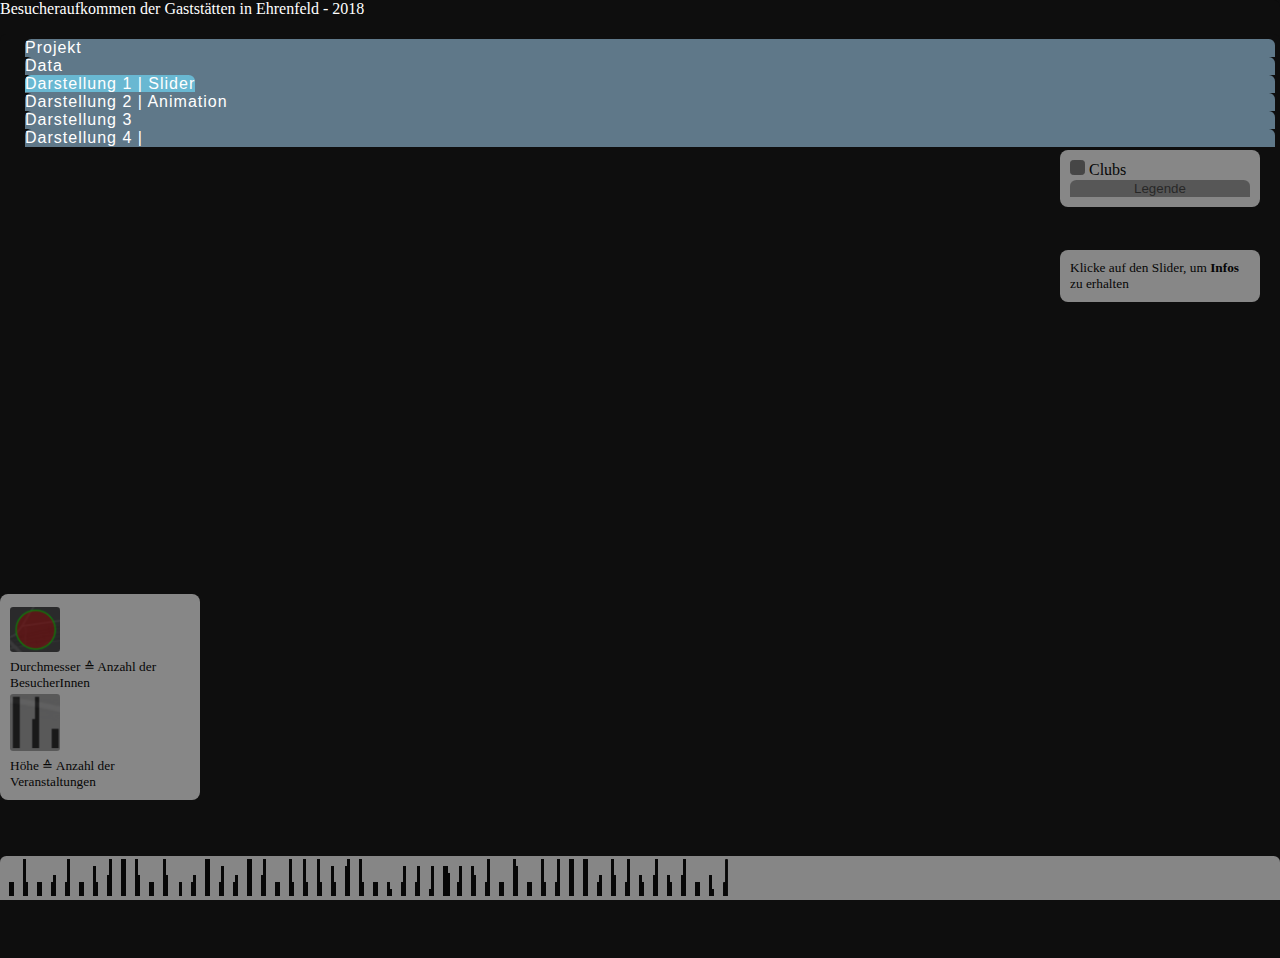
==== html/index.html @ 2b1074c0 "Neuer Tab (Darstellung 4) eingebaut" ====
<!DOCTYPE html>
<html>
	<head>
		<meta charset="utf-8">
		<meta name="viewport" content="initial-scale=1,maximum-scale=1,user-scalable=no">
		<title>Unsere Karte | Slider</title>

		<link rel="icon" type="image/png" href="https://img.icons8.com/material-outlined/96/000000/map.png">
		<link rel="stylesheet" href="https://stackpath.bootstrapcdn.com/bootstrap/4.1.3/css/bootstrap.min.css" integrity="sha384-MCw98/SFnGE8fJT3GXwEOngsV7Zt27NXFoaoApmYm81iuXoPkFOJwJ8ERdknLPMO" crossorigin="anonymous">
		<script src="https://code.jquery.com/jquery-3.3.1.slim.min.js" integrity="sha384-q8i/X+965DzO0rT7abK41JStQIAqVgRVzpbzo5smXKp4YfRvH+8abtTE1Pi6jizo" crossorigin="anonymous"></script>
		<script src="https://cdnjs.cloudflare.com/ajax/libs/popper.js/1.14.3/umd/popper.min.js" integrity="sha384-ZMP7rVo3mIykV+2+9J3UJ46jBk0WLaUAdn689aCwoqbBJiSnjAK/l8WvCWPIPm49" crossorigin="anonymous"></script>
		<script src="https://stackpath.bootstrapcdn.com/bootstrap/4.1.3/js/bootstrap.min.js" integrity="sha384-ChfqqxuZUCnJSK3+MXmPNIyE6ZbWh2IMqE241rYiqJxyMiZ6OW/JmZQ5stwEULTy" crossorigin="anonymous"></script>
		<script src="https://ajax.googleapis.com/ajax/libs/jquery/3.3.1/jquery.min.js"></script>
		<script src="../javascript/connector.js" type="text/javascript"></script>
		<link rel="stylesheet" href="https://js.arcgis.com/4.9/esri/css/main.css">
		<script src="https://js.arcgis.com/4.9/"></script>
		<link rel="stylesheet" href="../css/style.css">
		<script src="../javascript/script.js" type="text/javascript"></script>

	</head>
	<body>
		<div>
			<nav class="navbar navbar bg navbar-fixed-top">
				<span class="navbar-brand mb-0 h1">Besucheraufkommen der Gaststätten in Ehrenfeld - 2018</span>
			</nav>
		</div>
			<nav id="nav">
				<ul class="nav nav-tabs">
					<li class="nav-item">
						<a class="nav-link" href="#">Projekt</a>
  					</li>
					<li class="nav-item">
						<a class="nav-link" href="overview.html">Data</a>
  					</li>
					<li class="nav-item">
						<a class="nav-link active" href="#">Darstellung 1 | Slider</a>
					</li>
					<li class="nav-item">
						<a class="nav-link" href="timer.html">Darstellung 2 | Animation</a>
  					</li>
  					<li class="nav-item">
						<a class="nav-link" href="viewOn.html">Darstellung 3</a>
					</li>
					<li class="nav-item">
						<a class="nav-link" href="color.html">Darstellung 4 | </a>
					</li>

                </ul>
			</nav>

		<div id="viewDiv">
			<span id="layerToggle">
				<label>
					<input type="checkbox" id="MarkerLayerBox" checked> Clubs
				</label>
				<br>
				<button type="button" class="btn btn-info" data-toggle="collapse" data-target="#legende">
					Legende
				</button>
      		</span>
			<span id="infobox">
				Klicke auf den Slider, um <strong>Infos</strong> zu erhalten
			</span>
			<div id="legende" class="collapse">
				<img src="../img/marker.png" alt="marker" width="50px">
				<br>
				Durchmesser &#x2259; Anzahl der BesucherInnen
				<br>
				<img src="../img/slider.png" alt="slider" width="50px">
				<br>
				Höhe &#x2259; Anzahl der Veranstaltungen
			</div>
		</div>
		<div id="slider">
			<canvas height="40" id="canvas_1" width="732"></canvas>
			<div class="canvas_slider"></div>
		</div>

		<span id="dateBoxSlider">
			Datum
		</span>

		<script src="../javascript/slider.js" type="text/javascript"></script>
	</body>
</html>
---- css/style.css ----
html, body {
    padding: 0;
    margin: 0;
    height: 100%;
    width: 100%;
    background-color: rgb(14, 14, 14);
}

img {
    border-radius: .20rem;
    margin: 3px 0 3px 0;
}


#viewDiv {
    padding: 0;
    margin: auto;
    height: 90%;
    width: 100%;
    z-index: 1;
}

#layerToggle {
    top: 150px;
    right: 20px;
    width: 200px;
    position: absolute;
    z-index: 99;
    background-color: white;
    border-radius: 8px;
    padding: 10px;
    opacity: 0.5;
    -webkit-transition: .2s;
    transition: opacity .2s;
    transition: box-shadow .5s;
}

#layerToggle:hover{
    opacity: 0.8;
    box-shadow: 5px 10px #888888;
}

#animatorButton{
    border-radius: .40rem;
    margin-bottom: 10px;
    width: 100%;
    outline: none;
    opacity: 0.8;
    -webkit-transition: .2s;
    transition: opacity .2s;
    transition: box-shadow .2s;
}

#animatorButton:hover{
    opacity: 1;
    box-shadow: 0 0 5px rgba(0, 0, 0, .6);
}

#infobox {
    top: 250px;
    right: 20px;
    position: absolute;
    width: 200px;
    max-height: 500px;
    overflow: auto;
    z-index: 99;
    background-color: white;
    border-radius: 8px;
    padding: 10px;
    opacity: 0.5;
    font-size: 10pt;
    -webkit-transition: .2s;
    transition: opacity .2s;
    transition: box-shadow .5s;
}

#infobox:hover{
    opacity: 0.8;
    box-shadow: 5px 10px #888888;
}

#speedText{
    font-size: 11pt;
}

#infoboxTimer {
    top: 330px;
    right: 20px;
    position: absolute;
    width: 200px;
    max-height: 350px;
    overflow: auto;
    z-index: 99;
    background-color: white;
    border-radius: 8px;
    padding: 10px;
    opacity: 0.5;
    font-size: 10pt;
    -webkit-transition: .2s;
    transition: opacity .2s;
    transition: box-shadow .5s;
}

#infoboxTimer:hover{
    opacity: 0.8;
    box-shadow: 5px 10px #888888;
}

#legende{
    bottom: 100px;
    left: 0px;
    position: absolute;
    width: 200px;
    max-height: 350px;
    overflow: auto;
    z-index: 99;
    background-color: white;
    border-radius: 8px;
    padding: 10px;
    opacity: 0.5;
    font-size: 10pt;
    -webkit-transition: .2s;
    transition: opacity .2s;
    transition: box-shadow .5s;
}

#legende:hover{
    opacity: 0.8;
    box-shadow: 5px 10px #888888;
}

#dateDisplay {
    position: absolute;
    z-index: 50;
    text-align: center;
    background-color: white;
    right: 20px;
    opacity: 0.5;
    bottom: 20px;
    width:  200px;
    border-radius: 8px;
    padding: 10px;
    -webkit-transition: .2s;
    transition: opacity .2s;
    transition: box-shadow .5s;
}

#dateDisplay:hover{
    opacity: 0.8;
    box-shadow: 5px 10px #888888;
}

#dateBoxSlider{
    position: absolute;
    z-index: 50;
    text-align: center;
    background-color: white;
    left: 0;
    opacity: 0.5;
    bottom: 50px;
    width:  200px;
    border-radius: 8px;
    padding: 10px;
    -webkit-transition: .2s;
    transition: opacity .2s;
}

#dateBoxSlider:hover{
    opacity: 0.8;
}

#popup {
    display: none;
    position: absolute;
    top: 0;
    left: 0;
    z-index: 2;
}

.card {
    width: 18rem;
    position: absolute;
    z-index: 1;
}

.navbar {
    background-color: rgb(14, 14, 14);
    color: white;

}

.nav-tabs {
    margin-left: 10px;;
    margin-bottom: -4px;
    padding: 7px 12px 10px;
    font-weight: 300;
    border: none;
    border-radius: 6px 6px 0 0;
    padding: 5px;
    font-family: "Helvetica Neue", Helvetica, Arial, sans-serif;
    letter-spacing: 1px;

}

#nav {
    background-color: rgb(14, 14, 14);

}
.nav-item {
    background-color: #5f7889;
    margin-left: 10px;

}

.nav {
    list-style: none;
}

a {
    color: white;
    text-decoration: none;
}

*, ::after, ::before {
    box-sizing: border-box;
    border-top-left-radius: .40rem;
    border-top-right-radius: .40rem;
}


.nav-tabs .nav-link.active {
    color: white;
    background-color: #69b8d2;
    border-color: #69b8d2;
}

.btn{
    width: 100%;
    color: #111111;
    background: #888888;
    opacity: 0.8;
    outline: none;
    border-style: none;
}

.btn:hover{
    opacity: 1;
    color: #111111;
    background: #888888;
}

a:-webkit-any-link {
    color: white;
}

#slider {
    position: absolute;
    z-index: 99;
    background-color: white;
    bottom: 0;
    width:  100%;
    opacity: 0.5;
    -webkit-transition: .2s;
    transition: opacity .2s;
}

#slider:hover ~ #dateBoxSlider{
    opacity: 0.8;
}

#slider:hover {
    opacity: 0.8;
}

#myRange {
    -webkit-appearance: none;
    width: 100%;
    height: 25px;
    border-radius: .40rem;
    background: #d3d3d3;
    outline: none;
    opacity: 0.7;
    -webkit-transition: .2s;
    transition: opacity .2s;
}

#myRange:hover {
    opacity: 1;
  }
  
 #myRange::-webkit-slider-thumb {
    -webkit-appearance: none;
    appearance: none;
    width: 25px;
    height: 25px;
    background: #222222;
    cursor: pointer;
  }
  
#myRange::-moz-range-thumb {
    background: #222222;
    cursor: pointer;
  }

.canvas_slider {
    position: absolute;
    z-index: 10 !important;
    background-color: #ec4637 !important;
    top: 0;
}

.container-fluid {
    position: absolute;
    right: 20px;
    bottom: 10px;
    width: 100%;

}

#titel {
    font-family: "Helvetica Neue", Helvetica, Arial, sans-serif;
    font-weight: 300;
    margin-right: 70px;
    letter-spacing: 1px;
    font-size: 20px;
}

#overview {
    color: white;
    text-align: center;
    padding: 20px 0 0 0;
}

#dd_details{
    color: white;
    padding: 20px;
}

#dropdown {
    text-align: center;
}

input[type='checkbox']{
    width: 15px !important;
    height: 15px !important;
    margin: 0 0 0 0;
    padding: 0px;
    -webkit-appearance: none;
    -moz-appearance: none;
    -o-appearance: none;
    -webkit-transition: .2s;
    transition: opacity .2s;
    appearance:none;
    outline: none;
    box-shadow: none;
    font-size: 2em;
    border-radius: .20rem;
    opacity: 0.5;
    border-style: solid;
    border-width: 1px;
}

input[type='checkbox']:checked{
    background-color: black;
}

input[type='checkbox']:hover{
    background-color: black;
    opacity: 0.8;
}

input[type='checkbox']:active{
    background-color: black;
    opacity: 1;
}

canvas {
    border-top-left-radius: 0;
    border-top-right-radius:0;
}
#canvas {
    margin: 10px;
}

.canvas_slider_viewOn {
    position: absolute;
    z-index: 10 !important;
    background-color: #ec4637 !important;
    bottom:0;
}

.selects{
    background: white;
    height: 34px;
    width: 240px;
    outline: none;
    margin: 2px;
    -webkit-transition: .2s;
    transition: box-shadow .3s;
}

.selects:hover{
    box-shadow: 0 0 15px #d3d3d3;
}
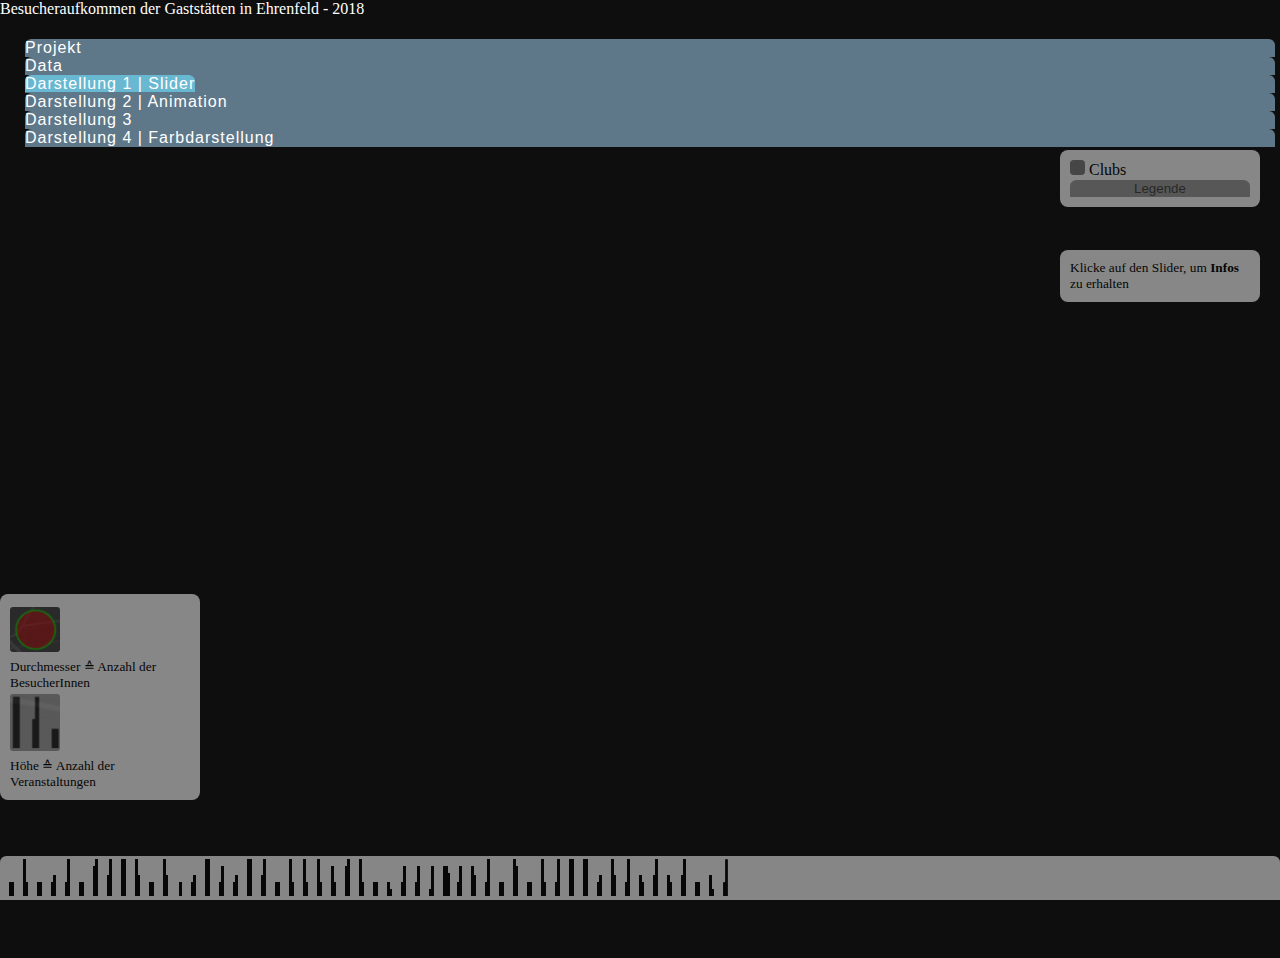
==== commit fa7fd654: "Tabs aktualisiert / neue Legenden in color.html" ====
--- a/html/index.html
+++ b/html/index.html
@@ -42,7 +42,7 @@
 						<a class="nav-link" href="viewOn.html">Darstellung 3</a>
 					</li>
 					<li class="nav-item">
-						<a class="nav-link" href="color.html">Darstellung 4 | </a>
+						<a class="nav-link" href="color.html">Darstellung 4 | Farbdarstellung </a>
 					</li>
 
                 </ul>
--- a/css/style.css
+++ b/css/style.css
@@ -11,7 +11,6 @@
     margin: 3px 0 3px 0;
 }
 
-
 #viewDiv {
     padding: 0;
     margin: auto;
@@ -106,6 +105,29 @@
     box-shadow: 5px 10px #888888;
 }
 
+#infoboxColor{
+    top: 320px;
+    right: 20px;
+    position: absolute;
+    width: 200px;
+    max-height: 350px;
+    overflow: auto;
+    z-index: 99;
+    background-color: white;
+    border-radius: 8px;
+    padding: 10px;
+    opacity: 0.5;
+    font-size: 10pt;
+    -webkit-transition: .2s;
+    transition: opacity .2s;
+    transition: box-shadow .5s;
+}
+
+#infoboxColor:hover{
+    opacity: 0.8;
+    box-shadow: 5px 10px #888888;
+}
+
 #legende{
     bottom: 100px;
     left: 0px;
@@ -143,6 +165,30 @@
     -webkit-transition: .2s;
     transition: opacity .2s;
     transition: box-shadow .5s;
+}
+
+#dateDisplay:hover{
+    opacity: 0.8;
+    box-shadow: 5px 10px #888888;
+}
+
+#dateColor {
+    position: absolute;
+    z-index: 50;
+    text-align: center;
+    background-color: white;
+    left: 0px;
+    opacity: 0.5;
+    bottom: 60px;
+    width: 200px;
+    border-radius: 8px;
+    padding: 10px;
+    -webkit-transition: .2s;
+    transition: opacity .2s;
+}
+
+#dateColor:hover {
+    opacity: 0.8;
 }
 
 #dateDisplay:hover{
@@ -199,13 +245,12 @@
     padding: 5px;
     font-family: "Helvetica Neue", Helvetica, Arial, sans-serif;
     letter-spacing: 1px;
-
 }
 
 #nav {
     background-color: rgb(14, 14, 14);
-
-}
+}
+
 .nav-item {
     background-color: #5f7889;
     margin-left: 10px;
@@ -300,7 +345,46 @@
 #myRange::-moz-range-thumb {
     background: #222222;
     cursor: pointer;
+}
+
+#colorRange{
+    -webkit-appearance: none;
+    width: 100%;
+    height: 40px;
+    border-radius: .40rem;
+    background: #d3d3d3;
+    outline: none;
+    opacity: 0.7;
+    -webkit-transition: .2s;
+    transition: opacity .2s;
+    width: 100%;
+    position: absolute;
+    bottom: 10px;
+    left: 0px;
+    right: 0px;
+}
+
+#colorRange:hover{
+    opacity: 1;
+}
+
+#colorRange:hover ~ #dateColor{
+    opacity: 0.8;
+}
+
+#colorRange::-webkit-slider-thumb {
+    -webkit-appearance: none;
+    appearance: none;
+    width: 25px;
+    height: 40px;
+    background: #222222;
+    cursor: pointer;
   }
+
+#colorRange::-moz-range-thumb {
+    background: #222222;
+    cursor: pointer;
+}
 
 .canvas_slider {
     position: absolute;
@@ -401,4 +485,50 @@
 
 .selects:hover{
     box-shadow: 0 0 15px #d3d3d3;
-}+}
+
+#legendeColor1{
+    bottom: 110px;
+    left: 0px;
+    position: absolute;
+    width: 200px;
+    max-height: 350px;
+    overflow: auto;
+    z-index: 99;
+    background-color: white;
+    border-radius: 8px;
+    padding: 10px;
+    opacity: 0.5;
+    font-size: 10pt;
+    -webkit-transition: .2s;
+    transition: opacity .2s;
+    transition: box-shadow .5s;
+}
+
+#legendeColor1:hover{
+    opacity: 0.8;
+    box-shadow: 5px 10px #888888;
+}
+
+#legendeColor2{
+    bottom: 110px;
+    left: 0px;
+    position: absolute;
+    width: 200px;
+    max-height: 350px;
+    overflow: auto;
+    z-index: 99;
+    background-color: white;
+    border-radius: 8px;
+    padding: 10px;
+    opacity: 0.5;
+    font-size: 10pt;
+    -webkit-transition: .2s;
+    transition: opacity .2s;
+    transition: box-shadow .5s;
+}
+
+#legendeColor2:hover{
+    opacity: 0.8;
+    box-shadow: 5px 10px #888888;
+}
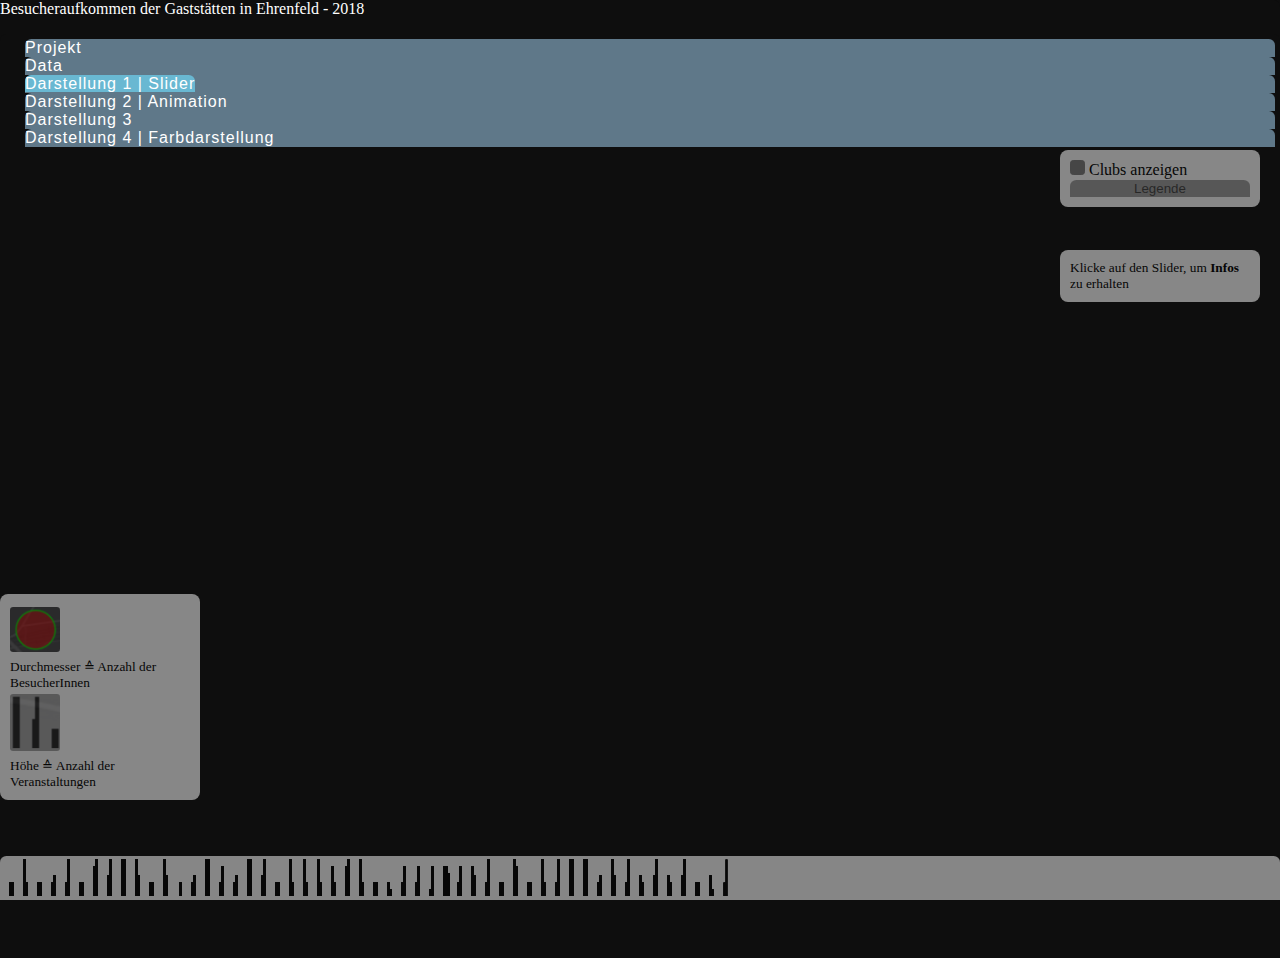
==== commit 74368139: "Styles angepasst. Legende angepasst." ====
--- a/html/index.html
+++ b/html/index.html
@@ -51,7 +51,7 @@
 		<div id="viewDiv">
 			<span id="layerToggle">
 				<label>
-					<input type="checkbox" id="MarkerLayerBox" checked> Clubs
+					<input type="checkbox" id="MarkerLayerBox" checked> Clubs anzeigen
 				</label>
 				<br>
 				<button type="button" class="btn btn-info" data-toggle="collapse" data-target="#legende">
--- a/css/style.css
+++ b/css/style.css
@@ -106,7 +106,7 @@
 }
 
 #infoboxColor{
-    top: 320px;
+    top: 300px;
     right: 20px;
     position: absolute;
     width: 200px;
@@ -147,6 +147,29 @@
 }
 
 #legende:hover{
+    opacity: 0.8;
+    box-shadow: 5px 10px #888888;
+}
+
+#legendePrice{
+    bottom: 10px;
+    left: 10px;
+    position: absolute;
+    width: 200px;
+    max-height: 350px;
+    overflow: auto;
+    z-index: 99;
+    background-color: white;
+    border-radius: 8px;
+    padding: 10px;
+    opacity: 0.5;
+    font-size: 10pt;
+    -webkit-transition: .2s;
+    transition: opacity .2s;
+    transition: box-shadow .5s;
+}
+
+#legendePrice:hover{
     opacity: 0.8;
     box-shadow: 5px 10px #888888;
 }
@@ -325,6 +348,7 @@
     background: #d3d3d3;
     outline: none;
     opacity: 0.7;
+
     -webkit-transition: .2s;
     transition: opacity .2s;
 }
@@ -464,14 +488,36 @@
 }
 #canvas {
     margin: 10px;
+    z-index: 11 !important;
+}
+
+#bla {
+    position: absolute;
+    z-index: 99;
+    background-color: white;
+    bottom: 10px;
+    width: 620px;
+    opacity: 0.5;
+    -webkit-transition: .2s;
+    transition: opacity .2s;
+    border-radius: 5px;
+    left: 0;
+    right: 0;
+    margin-left: auto;
+    margin-right: auto;
+}
+
+#bla:hover{
+    opacity: 0.8;
 }
 
 .canvas_slider_viewOn {
     position: absolute;
     z-index: 10 !important;
     background-color: #ec4637 !important;
-    bottom:0;
-}
+    bottom: 0;    
+}
+
 
 .selects{
     background: white;
@@ -488,7 +534,7 @@
 }
 
 #legendeColor1{
-    bottom: 110px;
+    bottom: 115px;
     left: 0px;
     position: absolute;
     width: 200px;
@@ -511,7 +557,7 @@
 }
 
 #legendeColor2{
-    bottom: 110px;
+    bottom: 115px;
     left: 0px;
     position: absolute;
     width: 200px;
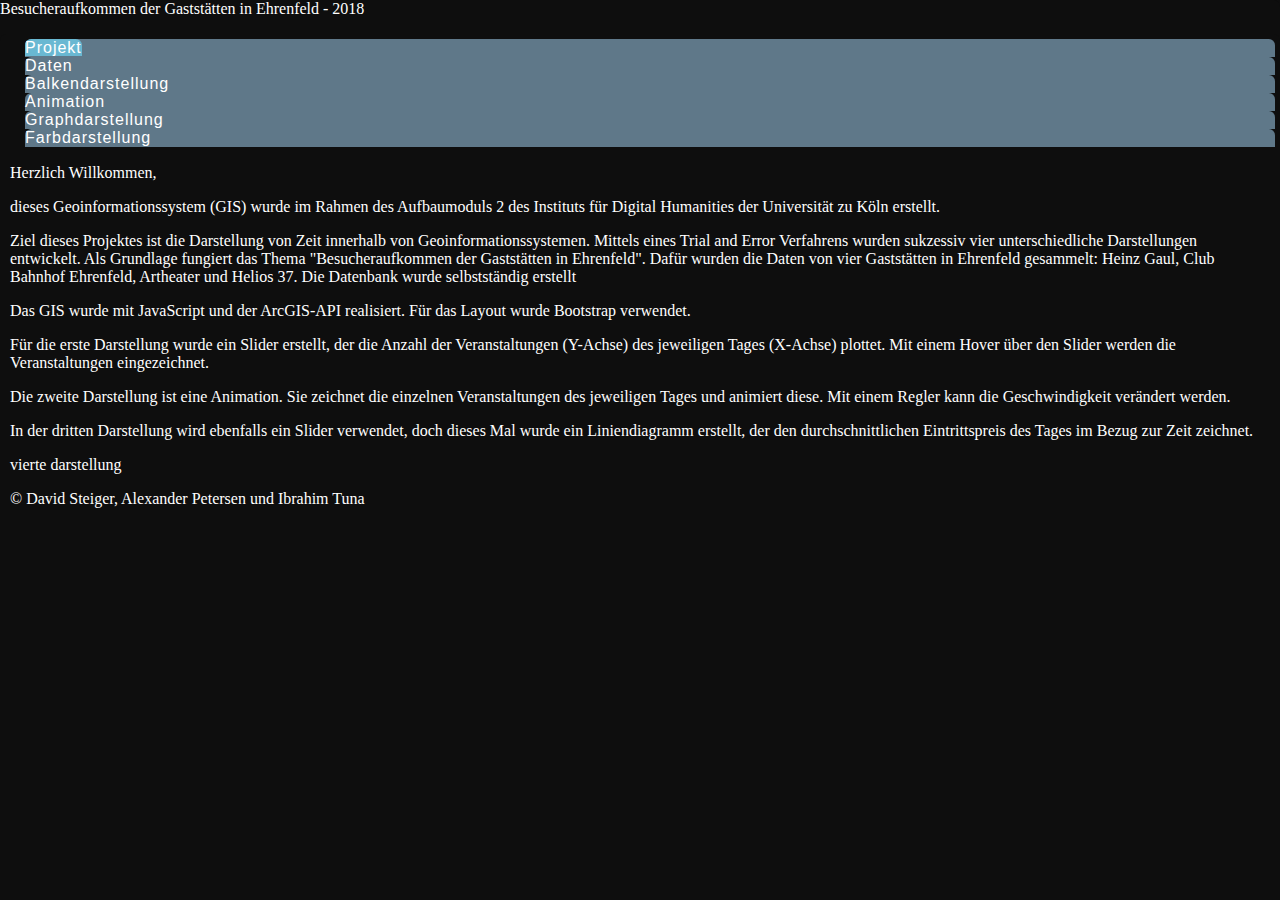
==== commit 2cb549e6: "index seite" ====
--- a/html/index.html
+++ b/html/index.html
@@ -1,85 +1,83 @@
 <!DOCTYPE html>
 <html>
-	<head>
-		<meta charset="utf-8">
-		<meta name="viewport" content="initial-scale=1,maximum-scale=1,user-scalable=no">
-		<title>Unsere Karte | Slider</title>
+<head>
+	<meta charset="utf-8">
+	<meta name="viewport" content="initial-scale=1,maximum-scale=1,user-scalable=no">
+	<title>Animation</title>
 
-		<link rel="icon" type="image/png" href="https://img.icons8.com/material-outlined/96/000000/map.png">
-		<link rel="stylesheet" href="https://stackpath.bootstrapcdn.com/bootstrap/4.1.3/css/bootstrap.min.css" integrity="sha384-MCw98/SFnGE8fJT3GXwEOngsV7Zt27NXFoaoApmYm81iuXoPkFOJwJ8ERdknLPMO" crossorigin="anonymous">
-		<script src="https://code.jquery.com/jquery-3.3.1.slim.min.js" integrity="sha384-q8i/X+965DzO0rT7abK41JStQIAqVgRVzpbzo5smXKp4YfRvH+8abtTE1Pi6jizo" crossorigin="anonymous"></script>
-		<script src="https://cdnjs.cloudflare.com/ajax/libs/popper.js/1.14.3/umd/popper.min.js" integrity="sha384-ZMP7rVo3mIykV+2+9J3UJ46jBk0WLaUAdn689aCwoqbBJiSnjAK/l8WvCWPIPm49" crossorigin="anonymous"></script>
-		<script src="https://stackpath.bootstrapcdn.com/bootstrap/4.1.3/js/bootstrap.min.js" integrity="sha384-ChfqqxuZUCnJSK3+MXmPNIyE6ZbWh2IMqE241rYiqJxyMiZ6OW/JmZQ5stwEULTy" crossorigin="anonymous"></script>
-		<script src="https://ajax.googleapis.com/ajax/libs/jquery/3.3.1/jquery.min.js"></script>
-		<script src="../javascript/connector.js" type="text/javascript"></script>
-		<link rel="stylesheet" href="https://js.arcgis.com/4.9/esri/css/main.css">
-		<script src="https://js.arcgis.com/4.9/"></script>
-		<link rel="stylesheet" href="../css/style.css">
-		<script src="../javascript/script.js" type="text/javascript"></script>
+	<link rel="icon" type="image/png" href="https://img.icons8.com/material-outlined/96/000000/map.png">
+	<link rel="stylesheet" href="https://stackpath.bootstrapcdn.com/bootstrap/4.1.3/css/bootstrap.min.css" integrity="sha384-MCw98/SFnGE8fJT3GXwEOngsV7Zt27NXFoaoApmYm81iuXoPkFOJwJ8ERdknLPMO" crossorigin="anonymous">
+	<script src="https://code.jquery.com/jquery-3.3.1.slim.min.js" integrity="sha384-q8i/X+965DzO0rT7abK41JStQIAqVgRVzpbzo5smXKp4YfRvH+8abtTE1Pi6jizo" crossorigin="anonymous"></script>
+	<script src="https://cdnjs.cloudflare.com/ajax/libs/popper.js/1.14.3/umd/popper.min.js" integrity="sha384-ZMP7rVo3mIykV+2+9J3UJ46jBk0WLaUAdn689aCwoqbBJiSnjAK/l8WvCWPIPm49" crossorigin="anonymous"></script>
+	<script src="https://stackpath.bootstrapcdn.com/bootstrap/4.1.3/js/bootstrap.min.js" integrity="sha384-ChfqqxuZUCnJSK3+MXmPNIyE6ZbWh2IMqE241rYiqJxyMiZ6OW/JmZQ5stwEULTy" crossorigin="anonymous"></script>
+	<script src="https://ajax.googleapis.com/ajax/libs/jquery/3.3.1/jquery.min.js"></script>
+	<link rel="stylesheet" href="../css/style.css">
+	<style>
+		p {
+			color: #ffffff;
+		}
+		.container {
+			margin:  0 10px 0 10px;
+		}
 
-	</head>
-	<body>
-		<div>
-			<nav class="navbar navbar bg navbar-fixed-top">
-				<span class="navbar-brand mb-0 h1">Besucheraufkommen der Gaststätten in Ehrenfeld - 2018</span>
-			</nav>
-		</div>
-			<nav id="nav">
-				<ul class="nav nav-tabs">
-					<li class="nav-item">
-						<a class="nav-link" href="#">Projekt</a>
-  					</li>
-					<li class="nav-item">
-						<a class="nav-link" href="overview.html">Data</a>
-  					</li>
-					<li class="nav-item">
-						<a class="nav-link active" href="#">Darstellung 1 | Slider</a>
-					</li>
-					<li class="nav-item">
-						<a class="nav-link" href="timer.html">Darstellung 2 | Animation</a>
-  					</li>
-  					<li class="nav-item">
-						<a class="nav-link" href="viewOn.html">Darstellung 3</a>
-					</li>
-					<li class="nav-item">
-						<a class="nav-link" href="color.html">Darstellung 4 | Farbdarstellung </a>
-					</li>
+	</style>
 
-                </ul>
-			</nav>
 
-		<div id="viewDiv">
-			<span id="layerToggle">
-				<label>
-					<input type="checkbox" id="MarkerLayerBox" checked> Clubs anzeigen
-				</label>
-				<br>
-				<button type="button" class="btn btn-info" data-toggle="collapse" data-target="#legende">
-					Legende
-				</button>
-      		</span>
-			<span id="infobox">
-				Klicke auf den Slider, um <strong>Infos</strong> zu erhalten
-			</span>
-			<div id="legende" class="collapse">
-				<img src="../img/marker.png" alt="marker" width="50px">
-				<br>
-				Durchmesser &#x2259; Anzahl der BesucherInnen
-				<br>
-				<img src="../img/slider.png" alt="slider" width="50px">
-				<br>
-				Höhe &#x2259; Anzahl der Veranstaltungen
-			</div>
-		</div>
-		<div id="slider">
-			<canvas height="40" id="canvas_1" width="732"></canvas>
-			<div class="canvas_slider"></div>
-		</div>
+</head>
+<body>
+<div>
+	<nav class="navbar navbar bg navbar-fixed-top">
+		<span class="navbar-brand mb-0 h1">Besucheraufkommen der Gaststätten in Ehrenfeld - 2018</span>
+	</nav>
+</div>
+<nav id="nav">
+	<ul class="nav nav-tabs">
+		<li class="nav-item">
+			<a class="nav-link active" href="#">Projekt</a>
+		</li>
+		<li class="nav-item">
+			<a class="nav-link" href="overview.html">Daten</a>
+		</li>
+		<li class="nav-item">
+			<a class="nav-link" href="balken.html">Balkendarstellung</a>
+		</li>
+		<li class="nav-item">
+			<a class="nav-link" href="timer.html">Animation</a>
+		</li>
+		<li class="nav-item">
+			<a class="nav-link" href="graph.html">Graphdarstellung</a>
+		</li>
+		<li class="nav-item">
+			<a class="nav-link" href="color.html">Farbdarstellung</a>
+		</li>
+	</ul>
+</nav>
+<div class="container">
+<main role="main">
+	<p>Herzlich Willkommen,</p>
 
-		<span id="dateBoxSlider">
-			Datum
-		</span>
+	<p>dieses Geoinformationssystem (GIS) wurde im Rahmen des Aufbaumoduls 2 des Instituts für Digital Humanities der Universität zu Köln erstellt.</p>
 
-		<script src="../javascript/slider.js" type="text/javascript"></script>
-	</body>
+
+	<p>Ziel dieses Projektes ist die Darstellung von Zeit innerhalb von Geoinformationssystemen.
+		Mittels eines Trial and Error Verfahrens wurden sukzessiv vier unterschiedliche Darstellungen entwickelt.
+		Als Grundlage fungiert das Thema "Besucheraufkommen der Gaststätten in Ehrenfeld".
+		Dafür wurden die Daten von vier Gaststätten in Ehrenfeld gesammelt: Heinz Gaul, Club Bahnhof Ehrenfeld, Artheater und Helios 37.
+		Die Datenbank wurde selbstständig erstellt
+	</p>
+
+
+	<p>Das GIS wurde mit JavaScript und der ArcGIS-API realisiert. Für das Layout wurde Bootstrap verwendet.</p>
+
+	<p>Für die erste Darstellung wurde ein Slider erstellt, der die Anzahl der Veranstaltungen (Y-Achse) des jeweiligen Tages (X-Achse) plottet. Mit einem Hover über den Slider werden die Veranstaltungen eingezeichnet.</p>
+	<p>Die zweite Darstellung ist eine Animation. Sie zeichnet die einzelnen Veranstaltungen des jeweiligen Tages und animiert diese. Mit einem Regler kann die Geschwindigkeit verändert werden.</p>
+	<p>In der dritten Darstellung wird ebenfalls ein Slider verwendet, doch dieses Mal wurde ein Liniendiagramm erstellt, der den durchschnittlichen Eintrittspreis des Tages im Bezug zur Zeit zeichnet.</p>
+	<p>vierte darstellung</p>
+
+
+	<p>© David Steiger, Alexander Petersen und Ibrahim Tuna</p>
+	<main>
+</div>
+
+</body>
 </html>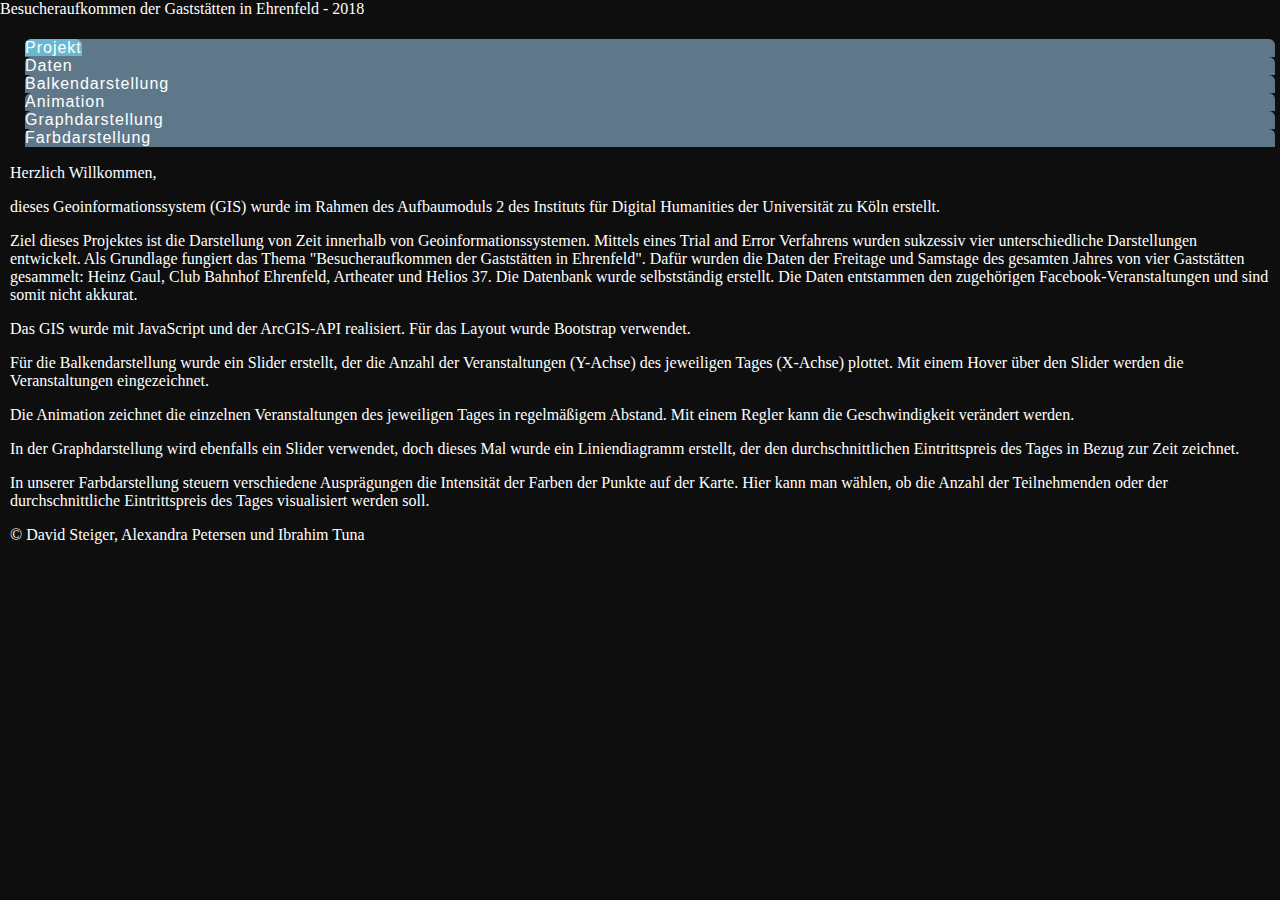
==== commit 43adf85f: "Text verbessert" ====
--- a/html/index.html
+++ b/html/index.html
@@ -62,20 +62,19 @@
 	<p>Ziel dieses Projektes ist die Darstellung von Zeit innerhalb von Geoinformationssystemen.
 		Mittels eines Trial and Error Verfahrens wurden sukzessiv vier unterschiedliche Darstellungen entwickelt.
 		Als Grundlage fungiert das Thema "Besucheraufkommen der Gaststätten in Ehrenfeld".
-		Dafür wurden die Daten von vier Gaststätten in Ehrenfeld gesammelt: Heinz Gaul, Club Bahnhof Ehrenfeld, Artheater und Helios 37.
-		Die Datenbank wurde selbstständig erstellt
+		Dafür wurden die Daten der Freitage und Samstage des gesamten Jahres von vier Gaststätten gesammelt: Heinz Gaul, Club Bahnhof Ehrenfeld, Artheater und Helios 37.
+		Die Datenbank wurde selbstständig erstellt. Die Daten entstammen den zugehörigen Facebook-Veranstaltungen und sind somit nicht akkurat.
 	</p>
-
 
 	<p>Das GIS wurde mit JavaScript und der ArcGIS-API realisiert. Für das Layout wurde Bootstrap verwendet.</p>
 
-	<p>Für die erste Darstellung wurde ein Slider erstellt, der die Anzahl der Veranstaltungen (Y-Achse) des jeweiligen Tages (X-Achse) plottet. Mit einem Hover über den Slider werden die Veranstaltungen eingezeichnet.</p>
-	<p>Die zweite Darstellung ist eine Animation. Sie zeichnet die einzelnen Veranstaltungen des jeweiligen Tages und animiert diese. Mit einem Regler kann die Geschwindigkeit verändert werden.</p>
-	<p>In der dritten Darstellung wird ebenfalls ein Slider verwendet, doch dieses Mal wurde ein Liniendiagramm erstellt, der den durchschnittlichen Eintrittspreis des Tages im Bezug zur Zeit zeichnet.</p>
-	<p>vierte darstellung</p>
+	<p>Für die <a href="balken.html">Balkendarstellung</a> wurde ein Slider erstellt, der die Anzahl der Veranstaltungen (Y-Achse) des jeweiligen Tages (X-Achse) plottet. Mit einem Hover über den Slider werden die Veranstaltungen eingezeichnet.</p>
+	<p>Die <a href="timer.html">Animation</a> zeichnet die einzelnen Veranstaltungen des jeweiligen Tages in regelmäßigem Abstand. Mit einem Regler kann die Geschwindigkeit verändert werden.</p>
+	<p>In der <a href="graph.html">Graphdarstellung</a> wird ebenfalls ein Slider verwendet, doch dieses Mal wurde ein Liniendiagramm erstellt, der den durchschnittlichen Eintrittspreis des Tages in Bezug zur Zeit zeichnet.</p>
+	<p>In unserer <a href="color.html">Farbdarstellung</a> steuern verschiedene Ausprägungen die Intensität der Farben der Punkte auf der Karte. Hier kann man wählen, ob die Anzahl der Teilnehmenden oder der durchschnittliche Eintrittspreis des Tages visualisiert werden soll.</p>
 
 
-	<p>© David Steiger, Alexander Petersen und Ibrahim Tuna</p>
+	<p>© David Steiger, Alexandra Petersen und Ibrahim Tuna</p>
 	<main>
 </div>
 
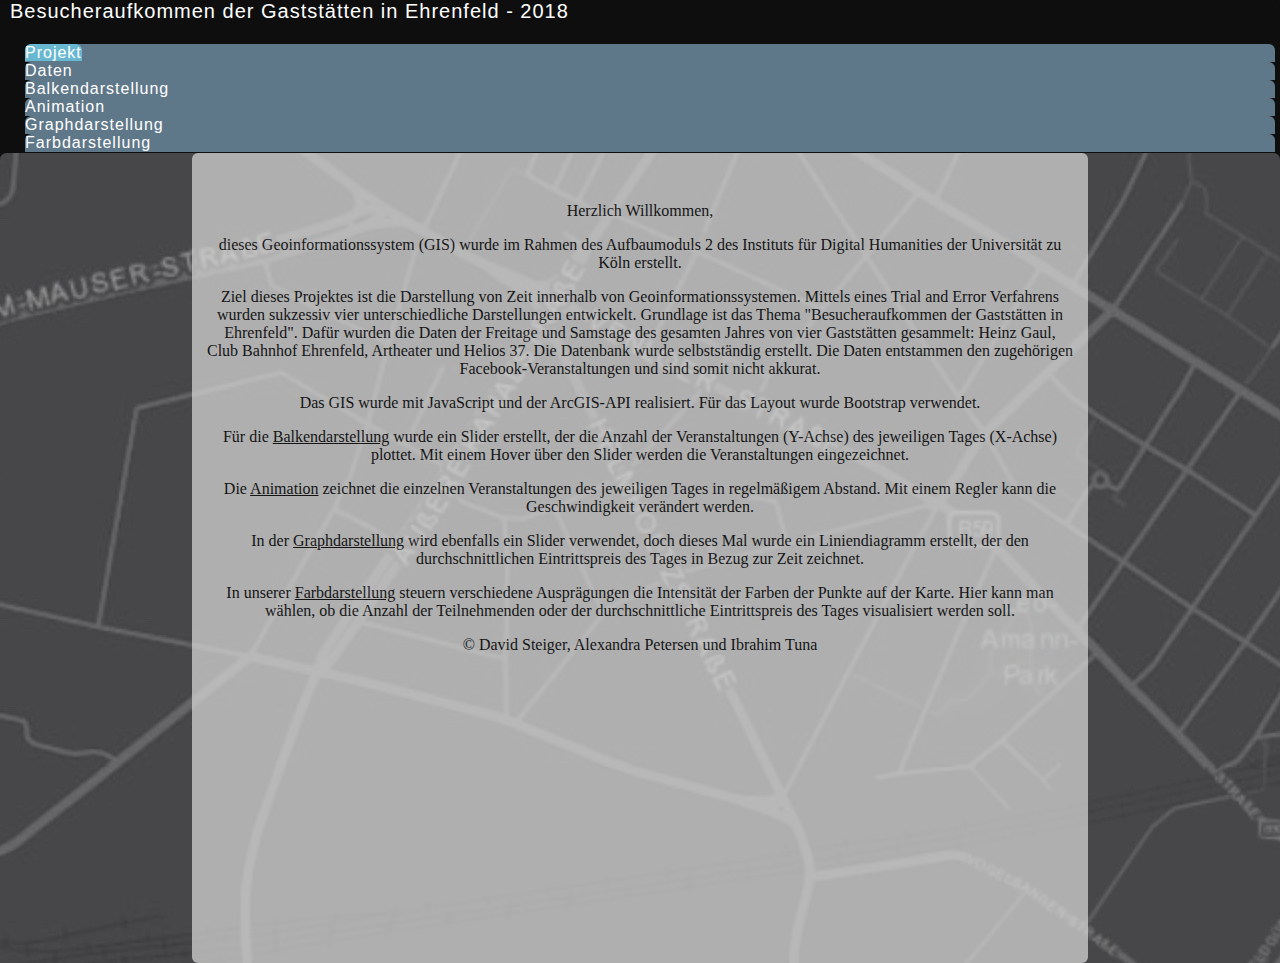
==== commit b5c0f73f: "Styling des Projekt- und des Daten-Tabs." ====
--- a/html/index.html
+++ b/html/index.html
@@ -12,17 +12,6 @@
 	<script src="https://stackpath.bootstrapcdn.com/bootstrap/4.1.3/js/bootstrap.min.js" integrity="sha384-ChfqqxuZUCnJSK3+MXmPNIyE6ZbWh2IMqE241rYiqJxyMiZ6OW/JmZQ5stwEULTy" crossorigin="anonymous"></script>
 	<script src="https://ajax.googleapis.com/ajax/libs/jquery/3.3.1/jquery.min.js"></script>
 	<link rel="stylesheet" href="../css/style.css">
-	<style>
-		p {
-			color: #ffffff;
-		}
-		.container {
-			margin:  0 10px 0 10px;
-		}
-
-	</style>
-
-
 </head>
 <body>
 <div>
@@ -52,8 +41,9 @@
 		</li>
 	</ul>
 </nav>
-<div class="container">
-<main role="main">
+<div class="container-fluid">
+<div class="jumbotron">
+	<br>
 	<p>Herzlich Willkommen,</p>
 
 	<p>dieses Geoinformationssystem (GIS) wurde im Rahmen des Aufbaumoduls 2 des Instituts für Digital Humanities der Universität zu Köln erstellt.</p>
@@ -61,21 +51,21 @@
 
 	<p>Ziel dieses Projektes ist die Darstellung von Zeit innerhalb von Geoinformationssystemen.
 		Mittels eines Trial and Error Verfahrens wurden sukzessiv vier unterschiedliche Darstellungen entwickelt.
-		Als Grundlage fungiert das Thema "Besucheraufkommen der Gaststätten in Ehrenfeld".
+		Grundlage ist das Thema "Besucheraufkommen der Gaststätten in Ehrenfeld".
 		Dafür wurden die Daten der Freitage und Samstage des gesamten Jahres von vier Gaststätten gesammelt: Heinz Gaul, Club Bahnhof Ehrenfeld, Artheater und Helios 37.
 		Die Datenbank wurde selbstständig erstellt. Die Daten entstammen den zugehörigen Facebook-Veranstaltungen und sind somit nicht akkurat.
 	</p>
 
 	<p>Das GIS wurde mit JavaScript und der ArcGIS-API realisiert. Für das Layout wurde Bootstrap verwendet.</p>
 
-	<p>Für die <a href="balken.html">Balkendarstellung</a> wurde ein Slider erstellt, der die Anzahl der Veranstaltungen (Y-Achse) des jeweiligen Tages (X-Achse) plottet. Mit einem Hover über den Slider werden die Veranstaltungen eingezeichnet.</p>
-	<p>Die <a href="timer.html">Animation</a> zeichnet die einzelnen Veranstaltungen des jeweiligen Tages in regelmäßigem Abstand. Mit einem Regler kann die Geschwindigkeit verändert werden.</p>
-	<p>In der <a href="graph.html">Graphdarstellung</a> wird ebenfalls ein Slider verwendet, doch dieses Mal wurde ein Liniendiagramm erstellt, der den durchschnittlichen Eintrittspreis des Tages in Bezug zur Zeit zeichnet.</p>
-	<p>In unserer <a href="color.html">Farbdarstellung</a> steuern verschiedene Ausprägungen die Intensität der Farben der Punkte auf der Karte. Hier kann man wählen, ob die Anzahl der Teilnehmenden oder der durchschnittliche Eintrittspreis des Tages visualisiert werden soll.</p>
+	<p>Für die <a href="balken.html"><u>Balkendarstellung</u></a> wurde ein Slider erstellt, der die Anzahl der Veranstaltungen (Y-Achse) des jeweiligen Tages (X-Achse) plottet. Mit einem Hover über den Slider werden die Veranstaltungen eingezeichnet.</p>
+	<p>Die <a href="timer.html"><u>Animation</u></a> zeichnet die einzelnen Veranstaltungen des jeweiligen Tages in regelmäßigem Abstand. Mit einem Regler kann die Geschwindigkeit verändert werden.</p>
+	<p>In der <a href="graph.html"><u>Graphdarstellung</u></a> wird ebenfalls ein Slider verwendet, doch dieses Mal wurde ein Liniendiagramm erstellt, der den durchschnittlichen Eintrittspreis des Tages in Bezug zur Zeit zeichnet.</p>
+	<p>In unserer <a href="color.html"><u>Farbdarstellung</u></a> steuern verschiedene Ausprägungen die Intensität der Farben der Punkte auf der Karte. Hier kann man wählen, ob die Anzahl der Teilnehmenden oder der durchschnittliche Eintrittspreis des Tages visualisiert werden soll.</p>
 
 
 	<p>© David Steiger, Alexandra Petersen und Ibrahim Tuna</p>
-	<main>
+</div>
 </div>
 
 </body>
--- a/css/style.css
+++ b/css/style.css
@@ -417,14 +417,6 @@
     top: 0;
 }
 
-.container-fluid {
-    position: absolute;
-    right: 20px;
-    bottom: 10px;
-    width: 100%;
-
-}
-
 #titel {
     font-family: "Helvetica Neue", Helvetica, Arial, sans-serif;
     font-weight: 300;
@@ -434,13 +426,13 @@
 }
 
 #overview {
-    color: white;
+    color: black;
     text-align: center;
     padding: 20px 0 0 0;
 }
 
 #dd_details{
-    color: white;
+    color: black;
     padding: 20px;
 }
 
@@ -578,3 +570,42 @@
     opacity: 0.8;
     box-shadow: 5px 10px #888888;
 }
+
+u {
+    color: black;
+}
+.container-fluid {
+    background-color: #666666;
+    background-image: url(../img/background.jpeg);
+    width: 100%;
+    height: 90%;
+    right: auto;
+    bottom: auto;
+
+}
+
+.jumbotron {
+    position: absolute;
+    overflow: auto;
+    z-index: 99;
+    background-color: gainsboro;
+    padding: 15px;
+    opacity: 0.7;
+    height: 90%;
+    width: 70%;
+    text-align: center;
+    margin-left: auto ;
+    margin-right: auto ;
+    left: 0px;
+    right: 0px;
+    border-radius: 6px 6px 6px 6px;
+}
+
+.navbar-brand {
+
+    font-family: "Helvetica Neue", Helvetica, Arial, sans-serif;
+    font-weight: 300;
+    margin-left: 10px;
+    letter-spacing: 1px;
+    font-size: 20px;
+}
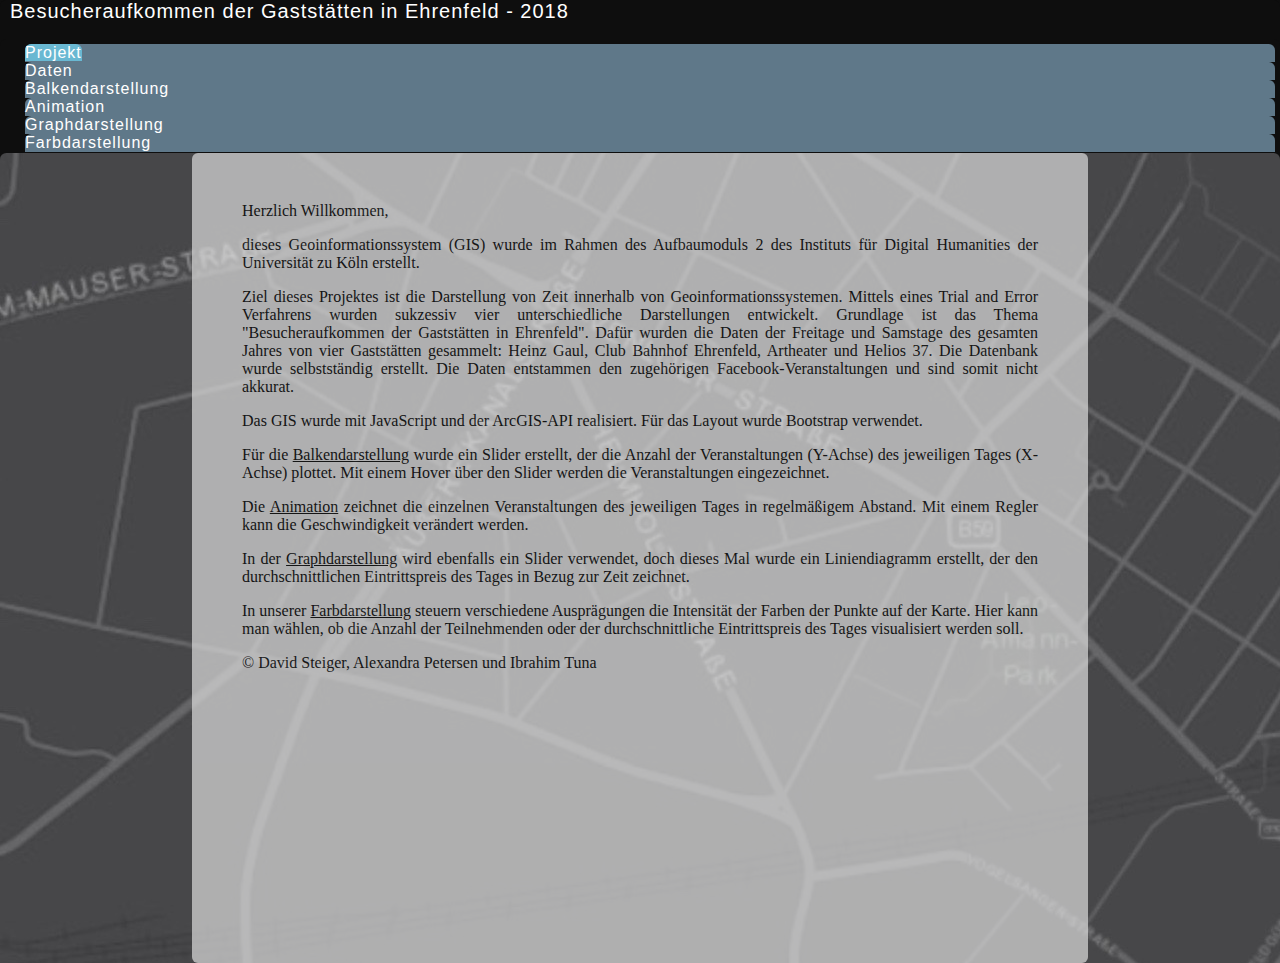
==== commit c0227b97: "final commit" ====
--- a/html/index.html
+++ b/html/index.html
@@ -3,7 +3,7 @@
 <head>
 	<meta charset="utf-8">
 	<meta name="viewport" content="initial-scale=1,maximum-scale=1,user-scalable=no">
-	<title>Animation</title>
+	<title>Projektübersicht</title>
 
 	<link rel="icon" type="image/png" href="https://img.icons8.com/material-outlined/96/000000/map.png">
 	<link rel="stylesheet" href="https://stackpath.bootstrapcdn.com/bootstrap/4.1.3/css/bootstrap.min.css" integrity="sha384-MCw98/SFnGE8fJT3GXwEOngsV7Zt27NXFoaoApmYm81iuXoPkFOJwJ8ERdknLPMO" crossorigin="anonymous">
@@ -14,59 +14,59 @@
 	<link rel="stylesheet" href="../css/style.css">
 </head>
 <body>
-<div>
-	<nav class="navbar navbar bg navbar-fixed-top">
-		<span class="navbar-brand mb-0 h1">Besucheraufkommen der Gaststätten in Ehrenfeld - 2018</span>
+	<div>
+		<nav class="navbar navbar bg navbar-fixed-top">
+			<span class="navbar-brand mb-0 h1">Besucheraufkommen der Gaststätten in Ehrenfeld - 2018</span>
+		</nav>
+	</div>
+	<nav id="nav">
+		<ul class="nav nav-tabs">
+			<li class="nav-item">
+				<a class="nav-link active" href="#">Projekt</a>
+			</li>
+			<li class="nav-item">
+				<a class="nav-link" href="overview.html">Daten</a>
+			</li>
+			<li class="nav-item">
+				<a class="nav-link" href="balken.html">Balkendarstellung</a>
+			</li>
+			<li class="nav-item">
+				<a class="nav-link" href="timer.html">Animation</a>
+			</li>
+			<li class="nav-item">
+				<a class="nav-link" href="graph.html">Graphdarstellung</a>
+			</li>
+			<li class="nav-item">
+				<a class="nav-link" href="color.html">Farbdarstellung</a>
+			</li>
+		</ul>
 	</nav>
-</div>
-<nav id="nav">
-	<ul class="nav nav-tabs">
-		<li class="nav-item">
-			<a class="nav-link active" href="#">Projekt</a>
-		</li>
-		<li class="nav-item">
-			<a class="nav-link" href="overview.html">Daten</a>
-		</li>
-		<li class="nav-item">
-			<a class="nav-link" href="balken.html">Balkendarstellung</a>
-		</li>
-		<li class="nav-item">
-			<a class="nav-link" href="timer.html">Animation</a>
-		</li>
-		<li class="nav-item">
-			<a class="nav-link" href="graph.html">Graphdarstellung</a>
-		</li>
-		<li class="nav-item">
-			<a class="nav-link" href="color.html">Farbdarstellung</a>
-		</li>
-	</ul>
-</nav>
-<div class="container-fluid">
-<div class="jumbotron">
-	<br>
-	<p>Herzlich Willkommen,</p>
+	<div class="container-fluid">
+		<div class="jumbotron">
+		<br>
+			<p>Herzlich Willkommen,</p>
 
-	<p>dieses Geoinformationssystem (GIS) wurde im Rahmen des Aufbaumoduls 2 des Instituts für Digital Humanities der Universität zu Köln erstellt.</p>
+			<p>dieses Geoinformationssystem (GIS) wurde im Rahmen des Aufbaumoduls 2 des Instituts für Digital Humanities der Universität zu Köln erstellt.</p>
 
 
-	<p>Ziel dieses Projektes ist die Darstellung von Zeit innerhalb von Geoinformationssystemen.
-		Mittels eines Trial and Error Verfahrens wurden sukzessiv vier unterschiedliche Darstellungen entwickelt.
-		Grundlage ist das Thema "Besucheraufkommen der Gaststätten in Ehrenfeld".
-		Dafür wurden die Daten der Freitage und Samstage des gesamten Jahres von vier Gaststätten gesammelt: Heinz Gaul, Club Bahnhof Ehrenfeld, Artheater und Helios 37.
-		Die Datenbank wurde selbstständig erstellt. Die Daten entstammen den zugehörigen Facebook-Veranstaltungen und sind somit nicht akkurat.
-	</p>
+			<p>Ziel dieses Projektes ist die Darstellung von Zeit innerhalb von Geoinformationssystemen.
+				Mittels eines Trial and Error Verfahrens wurden sukzessiv vier unterschiedliche Darstellungen entwickelt.
+				Grundlage ist das Thema "Besucheraufkommen der Gaststätten in Ehrenfeld".
+				Dafür wurden die Daten der Freitage und Samstage des gesamten Jahres von vier Gaststätten gesammelt: Heinz Gaul, Club Bahnhof Ehrenfeld, Artheater und Helios 37.
+				Die Datenbank wurde selbstständig erstellt. Die Daten entstammen den zugehörigen Facebook-Veranstaltungen und sind somit nicht akkurat.
+			</p>
 
-	<p>Das GIS wurde mit JavaScript und der ArcGIS-API realisiert. Für das Layout wurde Bootstrap verwendet.</p>
+			<p>Das GIS wurde mit JavaScript und der ArcGIS-API realisiert. Für das Layout wurde Bootstrap verwendet.</p>
 
-	<p>Für die <a href="balken.html"><u>Balkendarstellung</u></a> wurde ein Slider erstellt, der die Anzahl der Veranstaltungen (Y-Achse) des jeweiligen Tages (X-Achse) plottet. Mit einem Hover über den Slider werden die Veranstaltungen eingezeichnet.</p>
-	<p>Die <a href="timer.html"><u>Animation</u></a> zeichnet die einzelnen Veranstaltungen des jeweiligen Tages in regelmäßigem Abstand. Mit einem Regler kann die Geschwindigkeit verändert werden.</p>
-	<p>In der <a href="graph.html"><u>Graphdarstellung</u></a> wird ebenfalls ein Slider verwendet, doch dieses Mal wurde ein Liniendiagramm erstellt, der den durchschnittlichen Eintrittspreis des Tages in Bezug zur Zeit zeichnet.</p>
-	<p>In unserer <a href="color.html"><u>Farbdarstellung</u></a> steuern verschiedene Ausprägungen die Intensität der Farben der Punkte auf der Karte. Hier kann man wählen, ob die Anzahl der Teilnehmenden oder der durchschnittliche Eintrittspreis des Tages visualisiert werden soll.</p>
+			<p>Für die <a href="balken.html"><u>Balkendarstellung</u></a> wurde ein Slider erstellt, der die Anzahl der Veranstaltungen (Y-Achse) des jeweiligen Tages (X-Achse) plottet. Mit einem Hover über den Slider werden die Veranstaltungen eingezeichnet.</p>
+			<p>Die <a href="timer.html"><u>Animation</u></a> zeichnet die einzelnen Veranstaltungen des jeweiligen Tages in regelmäßigem Abstand. Mit einem Regler kann die Geschwindigkeit verändert werden.</p>
+			<p>In der <a href="graph.html"><u>Graphdarstellung</u></a> wird ebenfalls ein Slider verwendet, doch dieses Mal wurde ein Liniendiagramm erstellt, der den durchschnittlichen Eintrittspreis des Tages in Bezug zur Zeit zeichnet.</p>
+			<p>In unserer <a href="color.html"><u>Farbdarstellung</u></a> steuern verschiedene Ausprägungen die Intensität der Farben der Punkte auf der Karte. Hier kann man wählen, ob die Anzahl der Teilnehmenden oder der durchschnittliche Eintrittspreis des Tages visualisiert werden soll.</p>
 
 
-	<p>© David Steiger, Alexandra Petersen und Ibrahim Tuna</p>
-</div>
-</div>
+			<p>© David Steiger, Alexandra Petersen und Ibrahim Tuna</p>
+		</div>
+	</div>
+</body>
 
-</body>
 </html>--- a/css/style.css
+++ b/css/style.css
@@ -483,7 +483,7 @@
     z-index: 11 !important;
 }
 
-#bla {
+#graph_canvas {
     position: absolute;
     z-index: 99;
     background-color: white;
@@ -522,7 +522,7 @@
 }
 
 .selects:hover{
-    box-shadow: 0 0 15px #d3d3d3;
+    box-shadow: 0 0 15px #000000;
 }
 
 #legendeColor1{
@@ -589,11 +589,11 @@
     overflow: auto;
     z-index: 99;
     background-color: gainsboro;
-    padding: 15px;
+    padding: 15px 50px 15px 50px;
     opacity: 0.7;
     height: 90%;
     width: 70%;
-    text-align: center;
+    text-align: justify;
     margin-left: auto ;
     margin-right: auto ;
     left: 0px;
